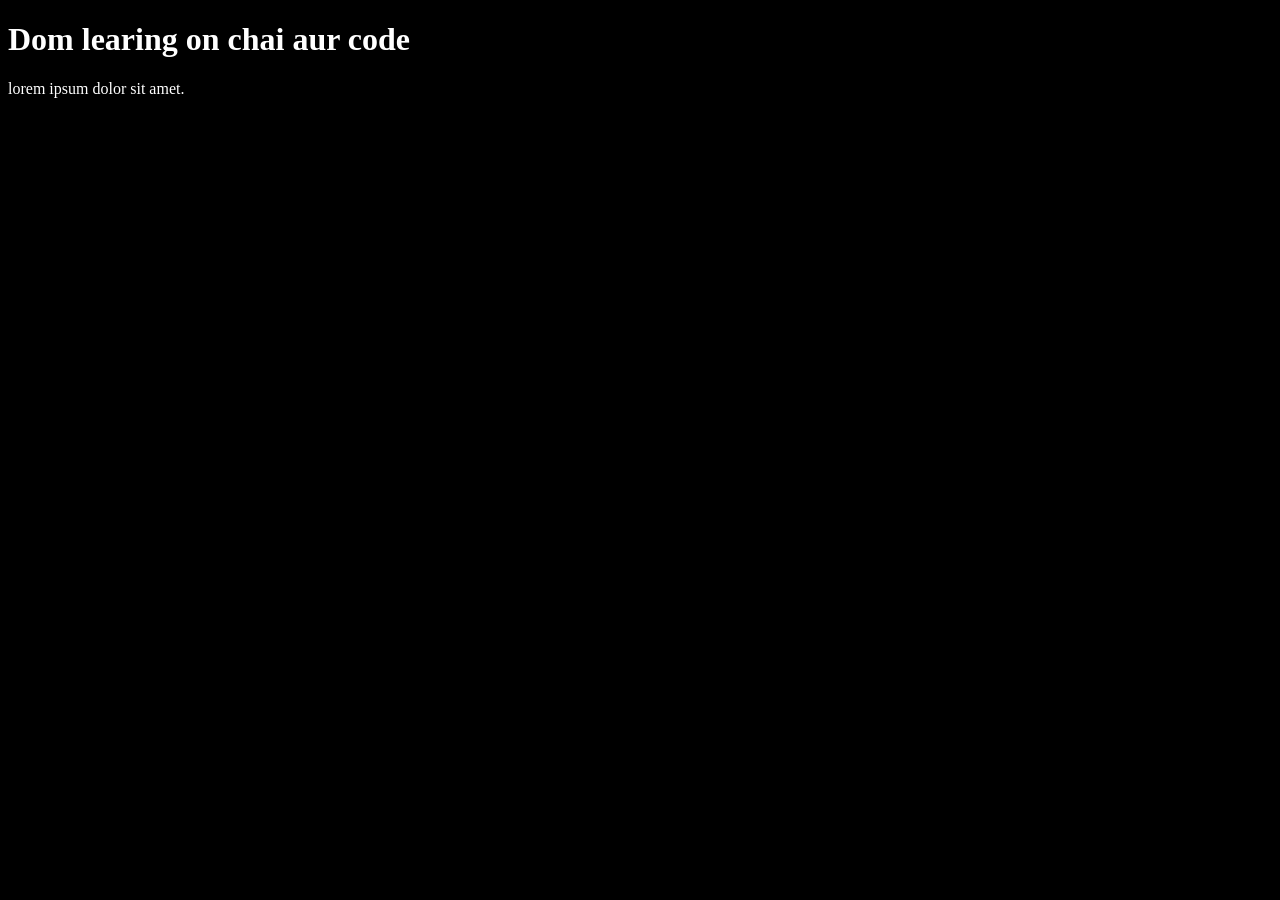
==== DOM/dom.html @ 7926bec8 "dom started" ====
<!DOCTYPE html>
<html lang="en">
<head>
    <meta charset="UTF-8">
    <meta name="viewport" content="width=device-width, initial-scale=1.0">
    <title>dom learing </title>
    <style>
        .bg-black{
            background-color: black;
            color: white;
        }
    </style>
</head>
<body class="bg-black">
    <div>
        <h1 id="title" class="heading ">Dom learing on chai aur code</h1>
        <p>lorem ipsum dolor sit amet.</p>
    </div>
</body>
</html>
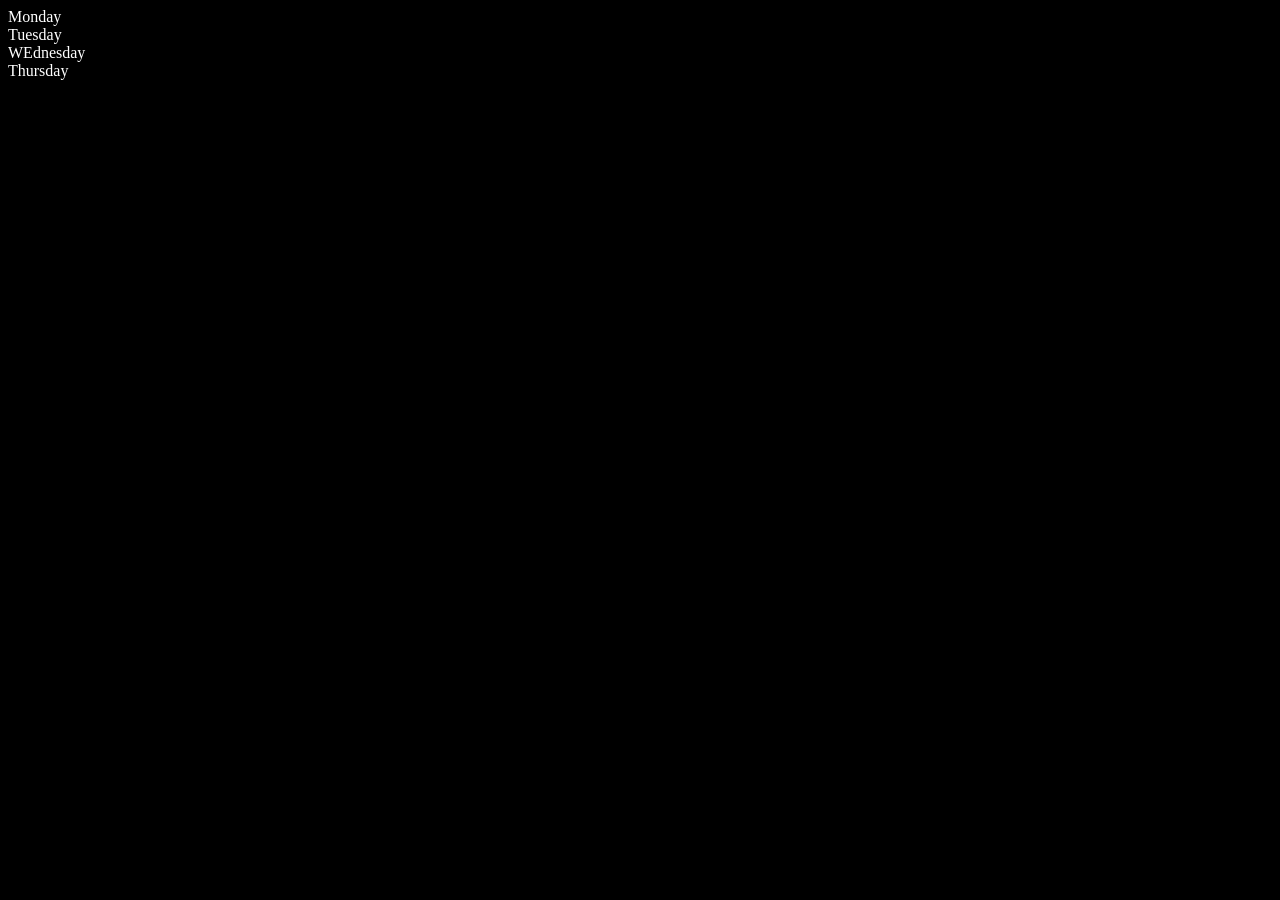
==== commit 65f4ef2d: "changes" ====
--- a/DOM/dom.html
+++ b/DOM/dom.html
@@ -12,9 +12,50 @@
     </style>
 </head>
 <body class="bg-black">
-    <div>
-        <h1 id="title" class="heading ">Dom learing on chai aur code</h1>
-        <p>lorem ipsum dolor sit amet.</p>
-    </div>
+   <div class="par">
+    <div class="day">Monday</div>
+   <div class="day">Tuesday</div>
+   <div class="day">WEdnesday</div>
+   <div class="day">Thursday</div>
+   </div>
 </body>
+<script>
+     const parent=document.querySelector('.par')
+    // console.log(parent)
+                     //  moveing from parent to child
+    // console.log(parent.children)
+    //  console.log(parent.children[1])
+    //  for(let i=0;i<parent.children.length;i++){
+    //     console.log(parent.children[i].innerHTML);
+
+    //  }
+    //  parent.children[1].style.color='pink'
+    //  console.log(parent.firstElementChild)//   it wil give first child of the div parent
+    //   console.log(parent.lastElementChild)//  it will give last element of the parent div
+
+        
+
+    //             moveing from child to parent 
+
+    //  const dayone =document.querySelector('.day')
+    //  console.log(dayone);
+    //  console.log(dayone.parentElement);
+       
+    //             // moving to the bother 
+    //  console.log(dayone.nextElementSibling); 
+
+    //               //   Node
+    // line break ko ek text node mana jata hai
+
+     console.log(parent.childNodes);
+     
+
+     
+     
+     
+
+     
+
+</script>
+
 </html>
